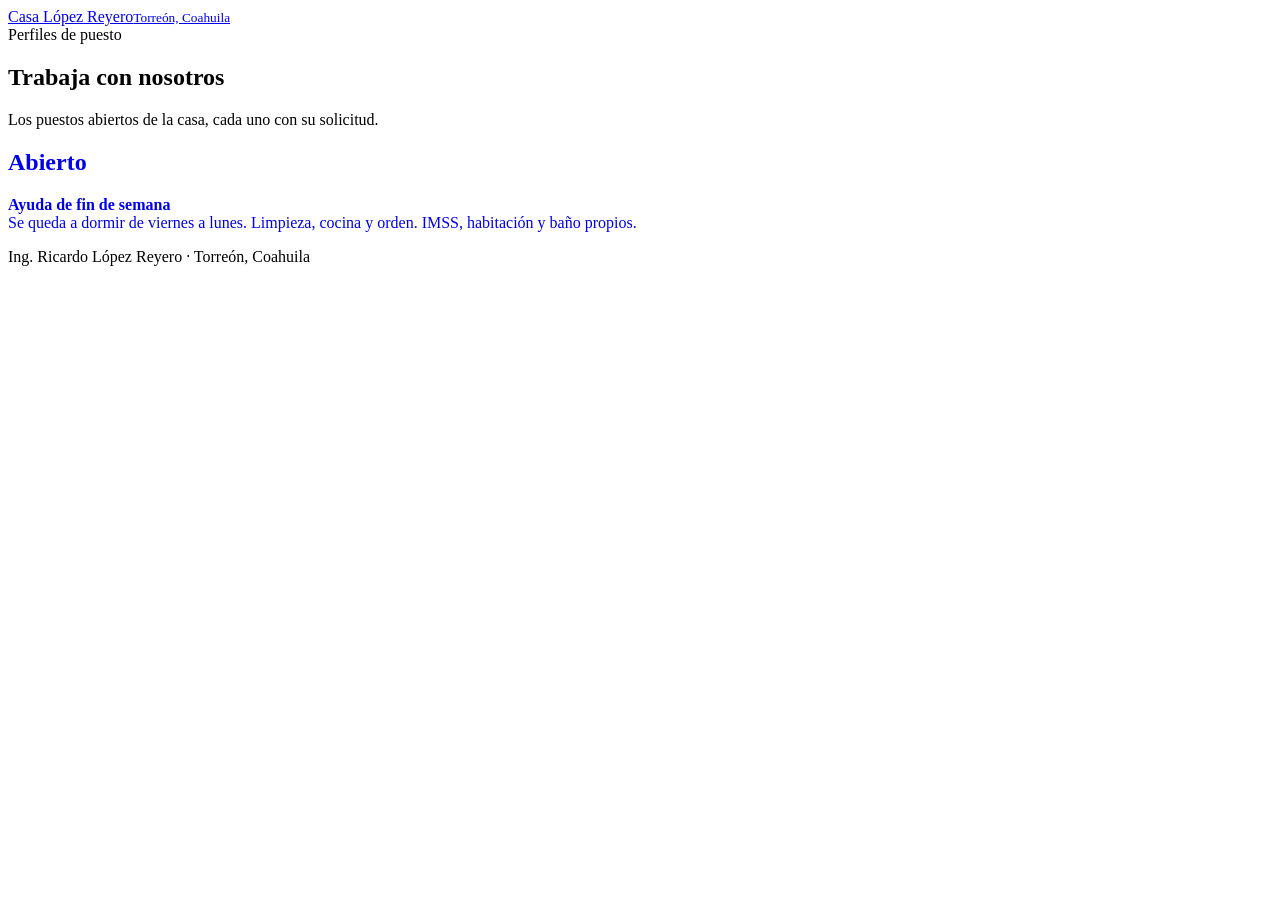
==== public/index.html @ 05f2febd "Perfil de quedada de fin de semana con dos lecturas (sobrio y cálido) y solicitud del CRM en línea C" ====
<!doctype html>
<!-- RLR · Perfil · portada · Ricardo López Reyero · rev 181218 -->
<html lang="es-MX" data-perfil="bn">
<head>
<meta charset="utf-8">
<meta name="viewport" content="width=device-width, initial-scale=1">
<title>Perfiles de puesto · Casa López Reyero</title>
<meta name="robots" content="noindex">
<meta name="author" content="Ricardo López Reyero">
<meta name="rev" content="181218">
<link rel="icon" href="/favicon.svg" type="image/svg+xml">
<link href="https://fonts.googleapis.com/css2?family=Plus+Jakarta+Sans:wght@400;600;700;800&display=swap" rel="stylesheet">
<link rel="stylesheet" href="/estilos.css">
</head>
<body>
<div class="envoltura">
  <header class="arriba"><a class="marca" href="/">Casa López Reyero<small>Torreón, Coahuila</small></a></header>
  <section class="portada">
    <div class="eyebrow">Perfiles de puesto</div>
    <h1>Trabaja con nosotros</h1>
    <p class="bajada">Los puestos abiertos de la casa, cada uno con su solicitud.</p>
  </section>
  <section class="tres" aria-label="Puestos abiertos">
    <a class="bloque" href="/quedada_fin_de_semana" style="text-decoration:none"><h2><i></i>Abierto</h2><p><b>Ayuda de fin de semana</b><br>Se queda a dormir de viernes a lunes. Limpieza, cocina y orden. IMSS, habitación y baño propios.</p></a>
  </section>
  <footer class="pie"><span>Ing. Ricardo López Reyero · Torreón, Coahuila</span></footer>
</div>
</body>
</html>
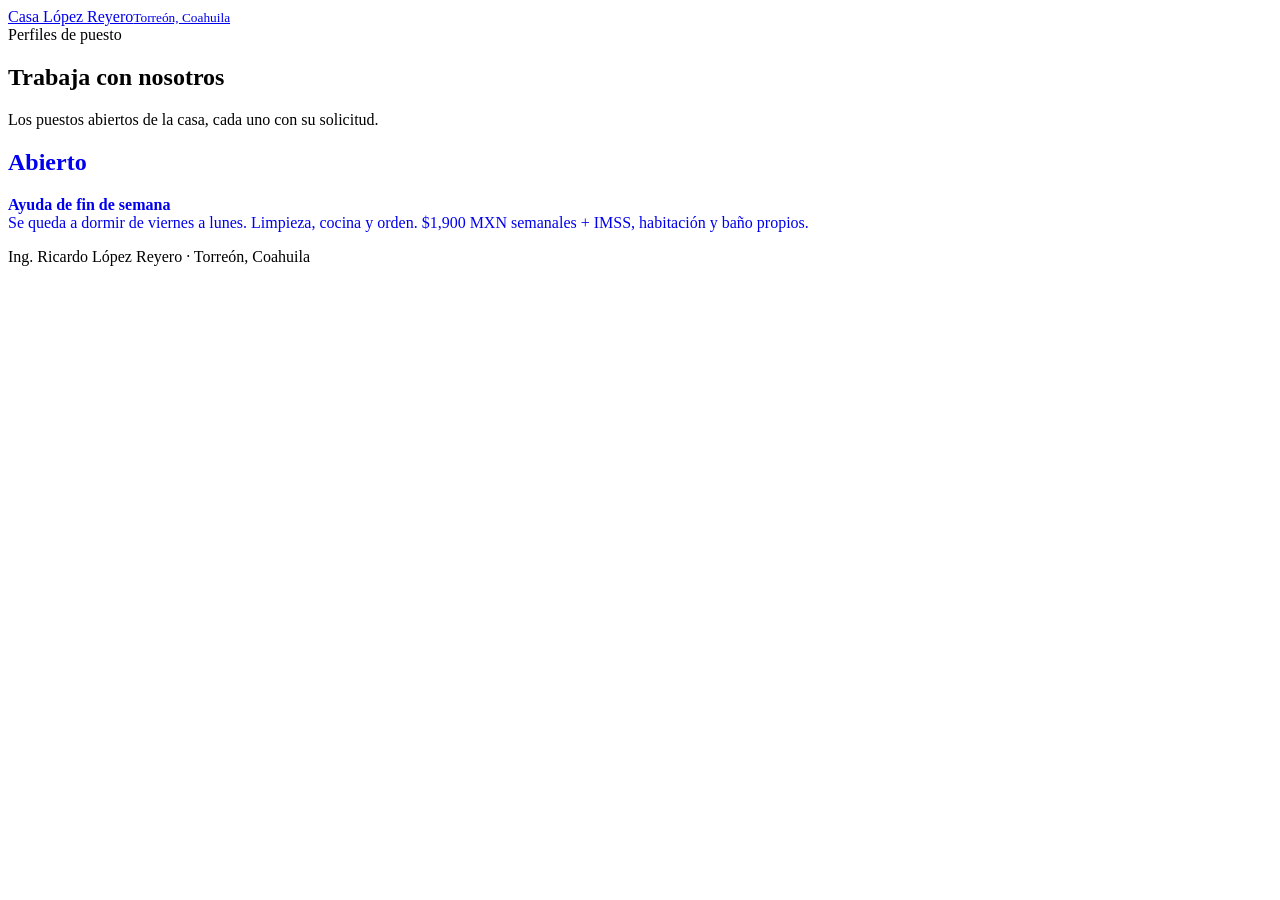
==== commit 63cb7199: "Niña de 5 años y sueldo de $1,900 MXN semanales + IMSS Co-Authored-By: Claude Fable 5.1 <noreply@ant" ====
--- a/public/index.html
+++ b/public/index.html
@@ -21,7 +21,7 @@
     <p class="bajada">Los puestos abiertos de la casa, cada uno con su solicitud.</p>
   </section>
   <section class="tres" aria-label="Puestos abiertos">
-    <a class="bloque" href="/quedada_fin_de_semana" style="text-decoration:none"><h2><i></i>Abierto</h2><p><b>Ayuda de fin de semana</b><br>Se queda a dormir de viernes a lunes. Limpieza, cocina y orden. IMSS, habitación y baño propios.</p></a>
+    <a class="bloque" href="/quedada_fin_de_semana" style="text-decoration:none"><h2><i></i>Abierto</h2><p><b>Ayuda de fin de semana</b><br>Se queda a dormir de viernes a lunes. Limpieza, cocina y orden. $1,900 MXN semanales + IMSS, habitación y baño propios.</p></a>
   </section>
   <footer class="pie"><span>Ing. Ricardo López Reyero · Torreón, Coahuila</span></footer>
 </div>
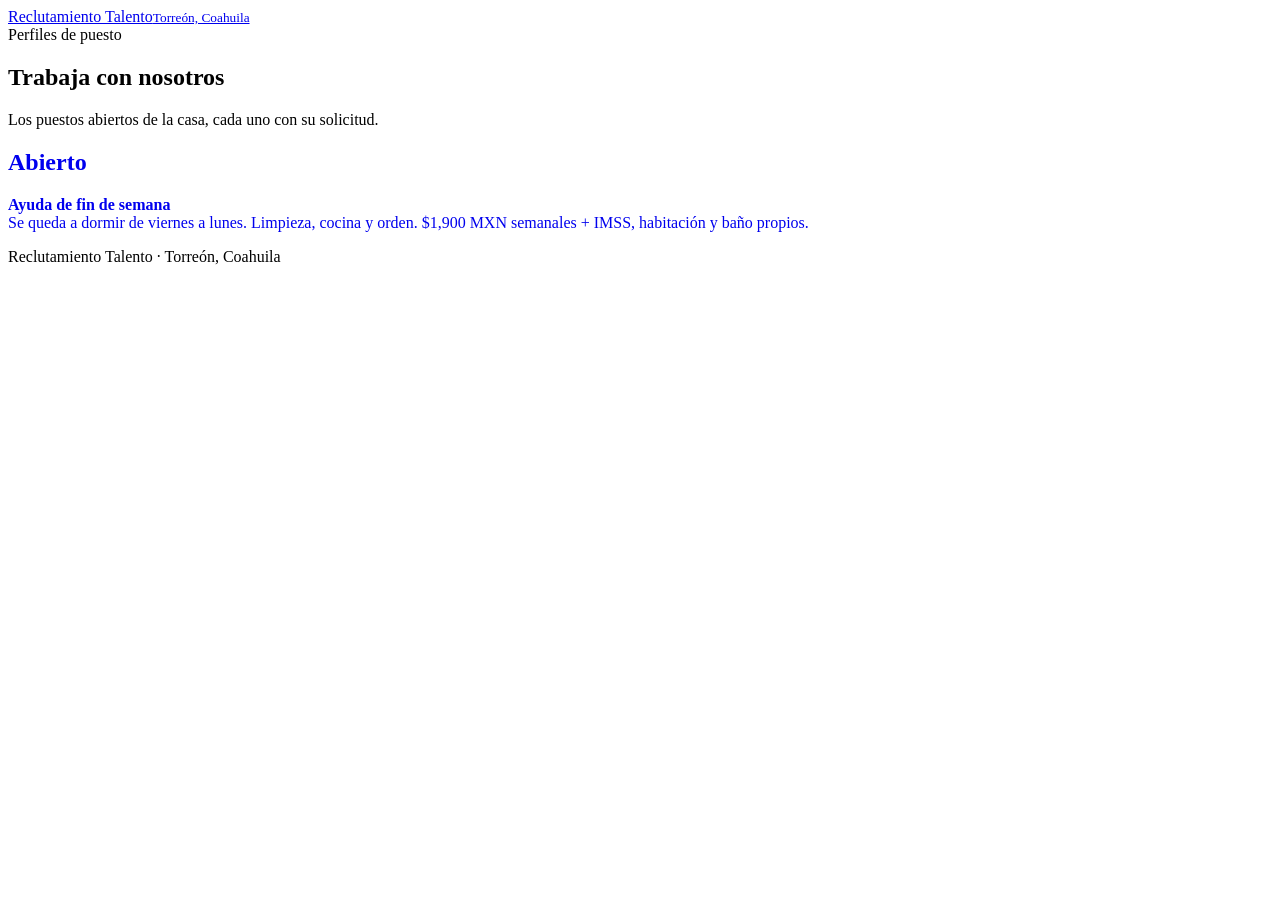
==== commit 207d465c: "La página no identifica a la familia: Reclutamiento Talento como marca Co-Authored-By: Claude Fable " ====
--- a/public/index.html
+++ b/public/index.html
@@ -1,12 +1,11 @@
 <!doctype html>
-<!-- RLR · Perfil · portada · Ricardo López Reyero · rev 181218 -->
+<!-- RLR · Perfil · portada · rev 181218 -->
 <html lang="es-MX" data-perfil="bn">
 <head>
 <meta charset="utf-8">
 <meta name="viewport" content="width=device-width, initial-scale=1">
-<title>Perfiles de puesto · Casa López Reyero</title>
+<title>Reclutamiento Talento · Puestos abiertos</title>
 <meta name="robots" content="noindex">
-<meta name="author" content="Ricardo López Reyero">
 <meta name="rev" content="181218">
 <link rel="icon" href="/favicon.svg" type="image/svg+xml">
 <link href="https://fonts.googleapis.com/css2?family=Plus+Jakarta+Sans:wght@400;600;700;800&display=swap" rel="stylesheet">
@@ -14,7 +13,7 @@
 </head>
 <body>
 <div class="envoltura">
-  <header class="arriba"><a class="marca" href="/">Casa López Reyero<small>Torreón, Coahuila</small></a></header>
+  <header class="arriba"><a class="marca" href="/">Reclutamiento Talento<small>Torreón, Coahuila</small></a></header>
   <section class="portada">
     <div class="eyebrow">Perfiles de puesto</div>
     <h1>Trabaja con nosotros</h1>
@@ -23,7 +22,7 @@
   <section class="tres" aria-label="Puestos abiertos">
     <a class="bloque" href="/quedada_fin_de_semana" style="text-decoration:none"><h2><i></i>Abierto</h2><p><b>Ayuda de fin de semana</b><br>Se queda a dormir de viernes a lunes. Limpieza, cocina y orden. $1,900 MXN semanales + IMSS, habitación y baño propios.</p></a>
   </section>
-  <footer class="pie"><span>Ing. Ricardo López Reyero · Torreón, Coahuila</span></footer>
+  <footer class="pie"><span>Reclutamiento Talento · Torreón, Coahuila</span></footer>
 </div>
 </body>
 </html>
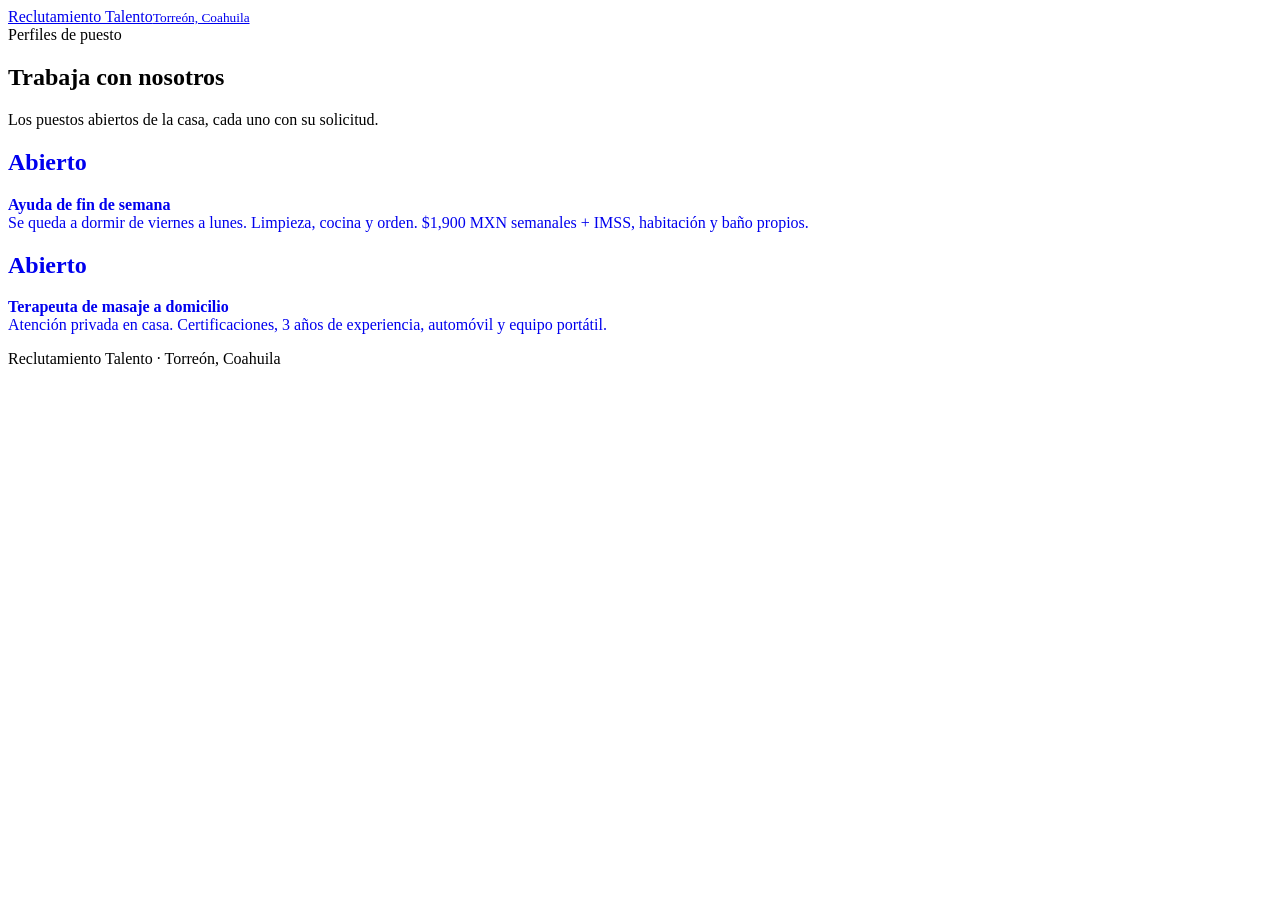
==== commit cda79e0c: "Perfil de masajista a domicilio, mismo formato que la quedada de fin de semana Co-Authored-By: Claud" ====
--- a/public/index.html
+++ b/public/index.html
@@ -21,6 +21,7 @@
   </section>
   <section class="tres" aria-label="Puestos abiertos">
     <a class="bloque" href="/quedada_fin_de_semana" style="text-decoration:none"><h2><i></i>Abierto</h2><p><b>Ayuda de fin de semana</b><br>Se queda a dormir de viernes a lunes. Limpieza, cocina y orden. $1,900 MXN semanales + IMSS, habitación y baño propios.</p></a>
+    <a class="bloque" href="/masajista-a-domicilio" style="text-decoration:none"><h2><i></i>Abierto</h2><p><b>Terapeuta de masaje a domicilio</b><br>Atención privada en casa. Certificaciones, 3 años de experiencia, automóvil y equipo portátil.</p></a>
   </section>
   <footer class="pie"><span>Reclutamiento Talento · Torreón, Coahuila</span></footer>
 </div>
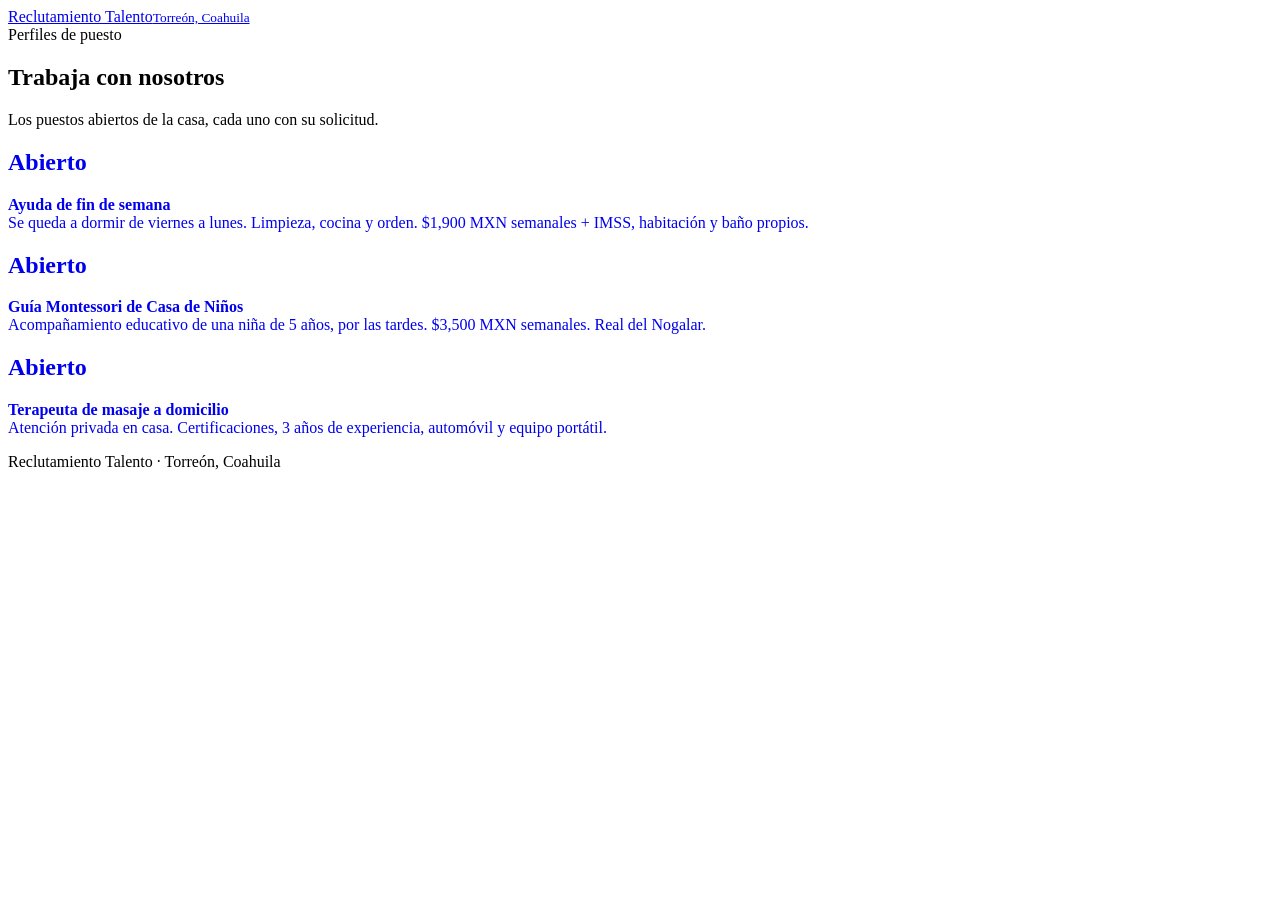
==== commit 979753ec: "Perfil de Guía Montessori de Casa de Niños con su solicitud Co-Authored-By: Claude Fable 5.1 <norepl" ====
--- a/public/index.html
+++ b/public/index.html
@@ -21,6 +21,7 @@
   </section>
   <section class="tres" aria-label="Puestos abiertos">
     <a class="bloque" href="/quedada_fin_de_semana" style="text-decoration:none"><h2><i></i>Abierto</h2><p><b>Ayuda de fin de semana</b><br>Se queda a dormir de viernes a lunes. Limpieza, cocina y orden. $1,900 MXN semanales + IMSS, habitación y baño propios.</p></a>
+    <a class="bloque" href="/Guia-montessori-preescolar" style="text-decoration:none"><h2><i></i>Abierto</h2><p><b>Guía Montessori de Casa de Niños</b><br>Acompañamiento educativo de una niña de 5 años, por las tardes. $3,500 MXN semanales. Real del Nogalar.</p></a>
     <a class="bloque" href="/masajista-a-domicilio" style="text-decoration:none"><h2><i></i>Abierto</h2><p><b>Terapeuta de masaje a domicilio</b><br>Atención privada en casa. Certificaciones, 3 años de experiencia, automóvil y equipo portátil.</p></a>
   </section>
   <footer class="pie"><span>Reclutamiento Talento · Torreón, Coahuila</span></footer>
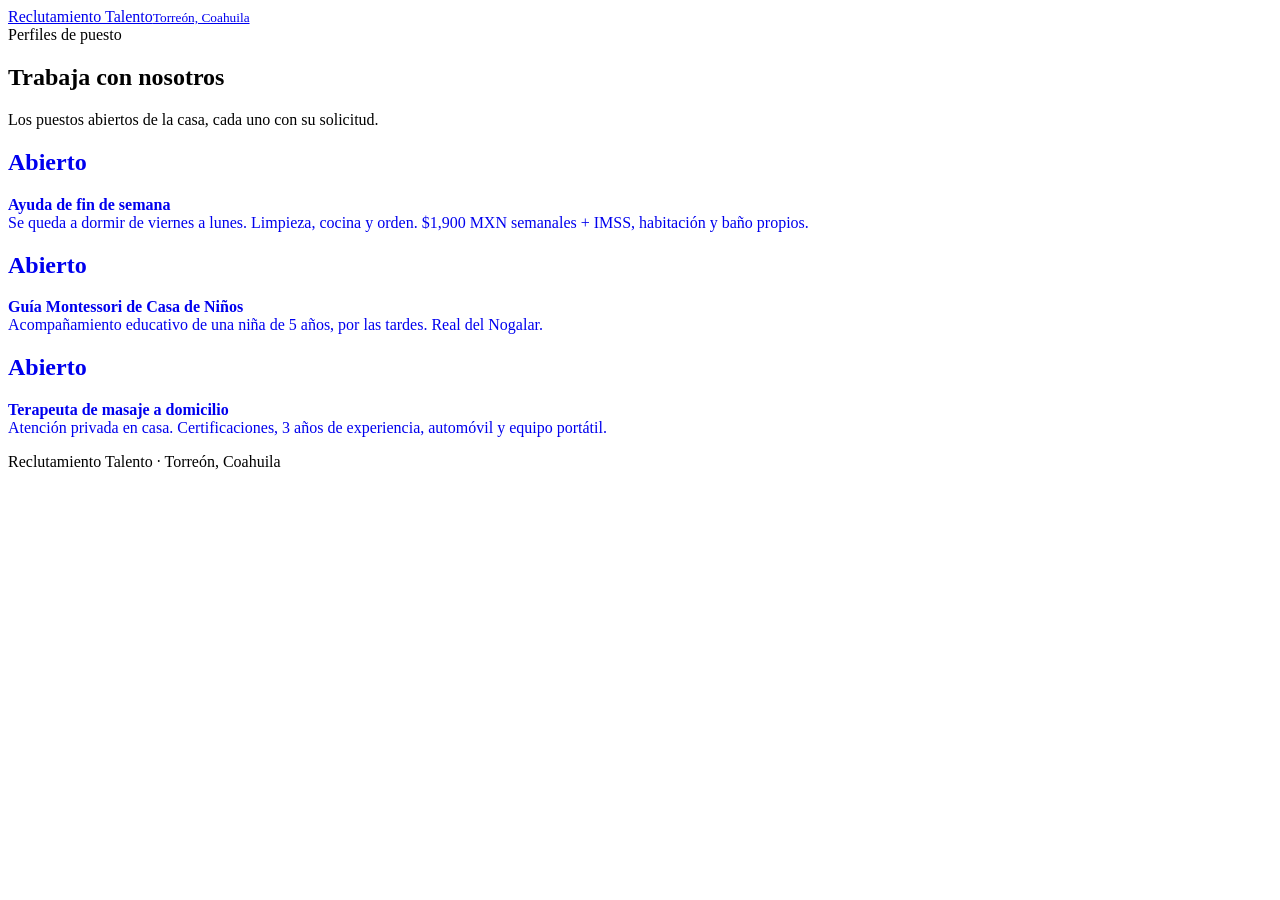
==== commit 6e2a88ea: "Guía Montessori: el sueldo deja la portada y queda en condiciones Co-Authored-By: Claude Fable 5.1 <" ====
--- a/public/index.html
+++ b/public/index.html
@@ -21,7 +21,7 @@
   </section>
   <section class="tres" aria-label="Puestos abiertos">
     <a class="bloque" href="/quedada_fin_de_semana" style="text-decoration:none"><h2><i></i>Abierto</h2><p><b>Ayuda de fin de semana</b><br>Se queda a dormir de viernes a lunes. Limpieza, cocina y orden. $1,900 MXN semanales + IMSS, habitación y baño propios.</p></a>
-    <a class="bloque" href="/Guia-montessori-preescolar" style="text-decoration:none"><h2><i></i>Abierto</h2><p><b>Guía Montessori de Casa de Niños</b><br>Acompañamiento educativo de una niña de 5 años, por las tardes. $3,500 MXN semanales. Real del Nogalar.</p></a>
+    <a class="bloque" href="/Guia-montessori-preescolar" style="text-decoration:none"><h2><i></i>Abierto</h2><p><b>Guía Montessori de Casa de Niños</b><br>Acompañamiento educativo de una niña de 5 años, por las tardes. Real del Nogalar.</p></a>
     <a class="bloque" href="/masajista-a-domicilio" style="text-decoration:none"><h2><i></i>Abierto</h2><p><b>Terapeuta de masaje a domicilio</b><br>Atención privada en casa. Certificaciones, 3 años de experiencia, automóvil y equipo portátil.</p></a>
   </section>
   <footer class="pie"><span>Reclutamiento Talento · Torreón, Coahuila</span></footer>
